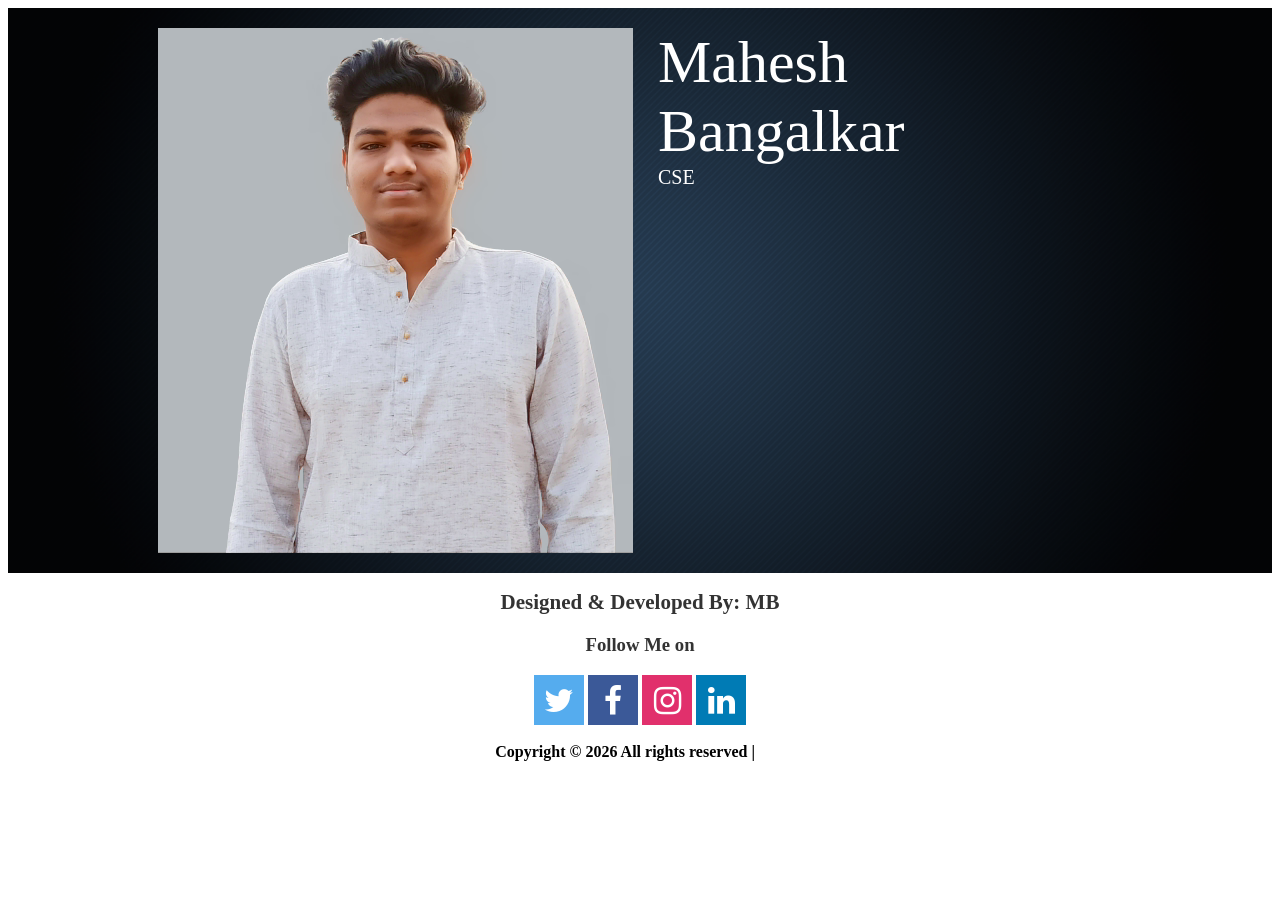
==== index.html @ 309e624c "first commit" ====
<!DOCTYPE html>
<html lang="en">
<head>
	<title>Thank You</title>
	<link rel="icon" href="images/short_sb.png">
	<meta charset="utf-8">
	<meta name="viewport" content="width=device-width, initial-scale=1, shrink-to-fit=no">
	<link rel="stylesheet" href="css/main_style.css">
	<link rel="stylesheet" href="https://cdnjs.cloudflare.com/ajax/libs/font-awesome/4.7.0/css/font-awesome.min.css">
</head>
<body>
	<div class="container">
		<!-- <section  class="site-hero"  style="background-image: url(images/plain.png);">
			<a href="https://www.bit.ly/MAHESHBANGALKAR"><img src="images/my_logo.png" alt="MB"></a>
				<h1>Thank you for Visiting!</h1>
			<a href="index.html"><button>Home</button></a>
		</section> -->
		<section  class="site-hero"  style="background-image: url(images/plain.png);">
			<div class="sb" style="background-image: url(images/sb12.png);">
				<div class="sb1">Mahesh Bangalkar
		  			<div class="sb2">CSE</div>
				</div>
			</div>
		</section>

	</div>
</body>
<footer>
		<p><div class="Designed">
			<h2>Designed & Developed By: MB</h2>
		</div>
				<h3>Follow Me on</h3>
            	<a href="https://twitter.com/MBangalkar"><span class="fa fa-twitter fa-2x"></span></a>
            	<a href="https://www.facebook.com/mahesh.bangalkar.1"><span class="fa fa-facebook fa-2x"></span></a>
            	<a href="https://www.instagram.com/its.sb12____________/"><span class="fa fa-instagram fa-2x"></span></a>
            	<a href="https://www.linkedin.com/in/mahesh-bangalkar/"><span class="fa fa-linkedin fa-2x"></span></a>
        	<br><br>Copyright &copy; <script>document.write(new Date().getFullYear());</script> All rights reserved | <a class="mb" href="https://bit.ly/MAHESHBANGALKAR">MB</a></p>
	</footer>
</html>
---- css/main_style.css ----
.sb1{
  color: #fff;
  font-weight: 500;
  font-size: 60px;
  margin: 20px 500px;
  font-family: algerian;}

.sb2{
  font-size: 20px;
  color: white;
  margin: 0px 0px;
  font-weight: 400;
}

 .Designed{
  font-size: 14px;
  color: #333; }


h3 {
  color: #333;
  }

.mb{
  color: transparent; 
  text-align: center; 
  animation: effect 10s linear infinite;}

  @keyframes effect {
  0%   {background-color:#55ACEE;-webkit-background-clip: text;}
  10%  {background-color:#3B5998;-webkit-background-clip: text;}
  20%  {background-color:#E1306C;-webkit-background-clip: text;}
  30%  {background-color:#007bb5;-webkit-background-clip: text;}
  40%   {background-color:pink;-webkit-background-clip: text;}
  50%  {background-color:grey;-webkit-background-clip: text;}
  60%  {background-color:yellow;-webkit-background-clip: text;}
  70%  {background-color:white;-webkit-background-clip: text;}
  80%   {background-color:orange;-webkit-background-clip: text;}
  90%  {background-color:skyblue;-webkit-background-clip: text;}
  100% {background-color:#55ACEE;-webkit-background-clip: text;}
} 
/*
img {
  	margin: 0 auto;
  	display: block;
  	margin-top: 10%;
	}*/

 .sb{
  height: 525px;
  width: 475px;
  margin: 20px 150px;
 } 

.site-hero {
  background-color: #888;
  background-size: cover;
  background-position: center center;
  background-repeat: no-repeat;
  overflow: hidden; 
  height: 90;
  min-height: 500px;
  position: relative;
}

footer{
  color: black;
  font-weight: 900;
  text-align: center;
  background-image: url(images/plain.png);
  margin: 0px;
}

.fa {
  width: 30px;
  height: 30px;
  padding: 10px;
}

.fa-twitter {
  background: #55ACEE;
  color: white;
}
.fa-facebook {
  background: #3B5998;
  color: white;
}
.fa-instagram {
  background: #E1306C;
  color: white;
}
.fa-linkedin {
  background: #007bb5;
  color: white;
}
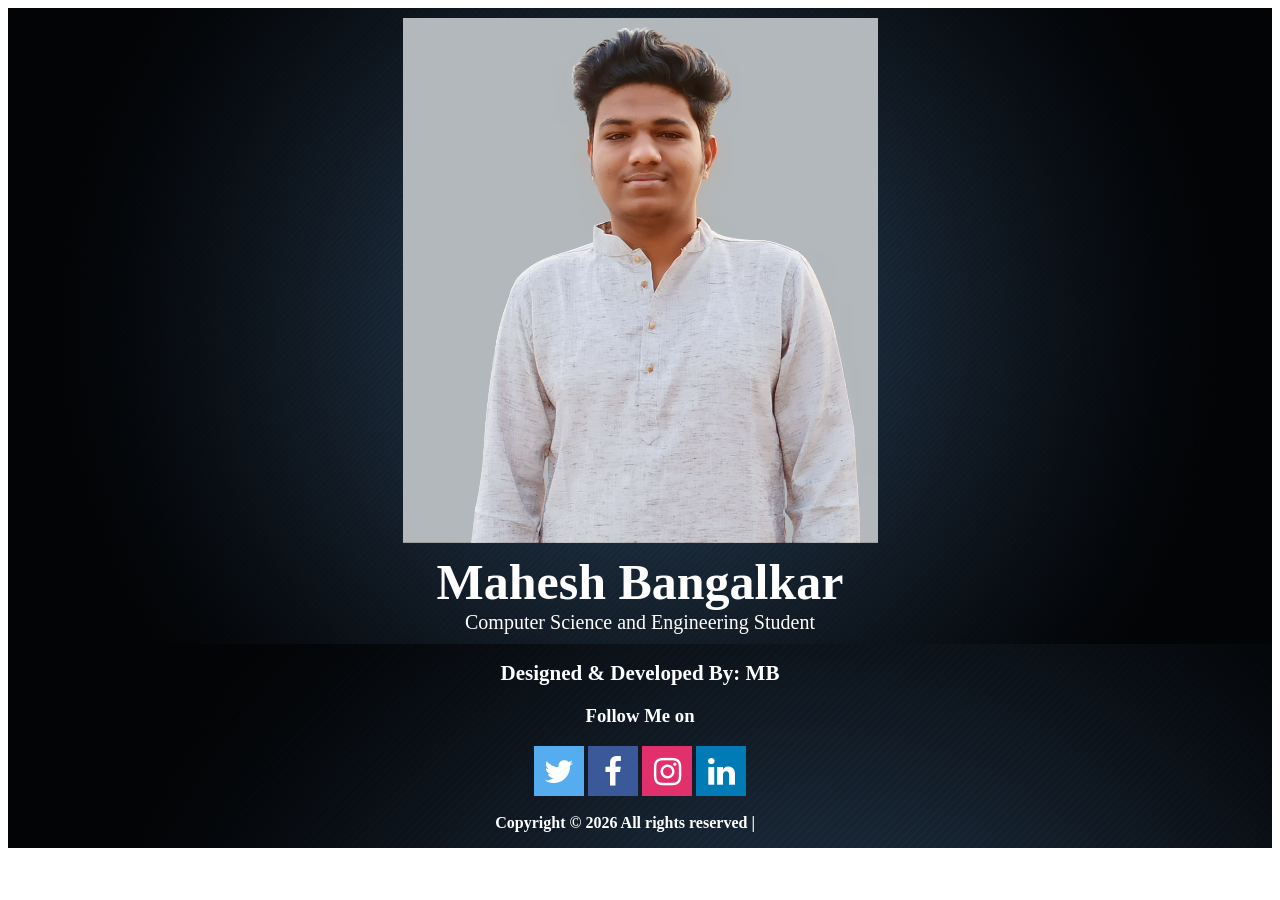
==== commit cc8a097b: "first commit" ====
--- a/index.html
+++ b/index.html
@@ -16,16 +16,15 @@
 			<a href="index.html"><button>Home</button></a>
 		</section> -->
 		<section  class="site-hero"  style="background-image: url(images/plain.png);">
-			<div class="sb" style="background-image: url(images/sb12.png);">
-				<div class="sb1">Mahesh Bangalkar
-		  			<div class="sb2">CSE</div>
-				</div>
+			<img src="images/sb12.png">
+			<div class="sb">
+				<div class="sb1">Mahesh Bangalkar</div>
+				<div class="sb2">Computer Science and Engineering Student</div>
 			</div>
 		</section>
-
 	</div>
 </body>
-<footer>
+<footer class="footer" style="background-image: url(images/plain.png);">
 		<p><div class="Designed">
 			<h2>Designed & Developed By: MB</h2>
 		</div>
--- a/css/main_style.css
+++ b/css/main_style.css
@@ -1,56 +1,6 @@
-.sb1{
-  color: #fff;
-  font-weight: 500;
-  font-size: 60px;
-  margin: 20px 500px;
-  font-family: algerian;}
-
-.sb2{
-  font-size: 20px;
-  color: white;
-  margin: 0px 0px;
-  font-weight: 400;
-}
-
- .Designed{
-  font-size: 14px;
-  color: #333; }
-
-
-h3 {
-  color: #333;
-  }
-
-.mb{
-  color: transparent; 
-  text-align: center; 
-  animation: effect 10s linear infinite;}
-
-  @keyframes effect {
-  0%   {background-color:#55ACEE;-webkit-background-clip: text;}
-  10%  {background-color:#3B5998;-webkit-background-clip: text;}
-  20%  {background-color:#E1306C;-webkit-background-clip: text;}
-  30%  {background-color:#007bb5;-webkit-background-clip: text;}
-  40%   {background-color:pink;-webkit-background-clip: text;}
-  50%  {background-color:grey;-webkit-background-clip: text;}
-  60%  {background-color:yellow;-webkit-background-clip: text;}
-  70%  {background-color:white;-webkit-background-clip: text;}
-  80%   {background-color:orange;-webkit-background-clip: text;}
-  90%  {background-color:skyblue;-webkit-background-clip: text;}
-  100% {background-color:#55ACEE;-webkit-background-clip: text;}
-} 
-/*
-img {
-  	margin: 0 auto;
-  	display: block;
-  	margin-top: 10%;
-	}*/
-
- .sb{
-  height: 525px;
-  width: 475px;
-  margin: 20px 150px;
- } 
+/*.container{
+text-align: center;
+}*/
 
 .site-hero {
   background-color: #888;
@@ -63,14 +13,62 @@
   position: relative;
 }
 
-footer{
-  color: black;
+img {
+    margin: 10px auto;
+    display: block;
+  }
+
+.sb{
+  margin: 10px 10px 10px 10px;}
+
+.sb1{
+  color: #fff;
+  text-align: center;
+  font-weight: 900;
+  font-size: 50px;}
+
+.sb2{
+  font-size: 20px;
+  color: white;
+  text-align: center;
+  font-weight: 400;
+}
+
+ .Designed{
+  font-size: 14px;
+  color: white; }
+
+/*
+ .sb{
+  height: 525px;
+  width: 475px;
+  margin: 20px 150px;
+ } */
+
+.footer{
+  /*color: #0B0213;*/
+  color: white;
   font-weight: 900;
   text-align: center;
-  background-image: url(images/plain.png);
+  margin: 0px;
+  overflow: auto;
+}
+
+/*.footer {
+  background-color: #888;
+  background-size: cover;
+  background-position: center center;
+  background-repeat: no-repeat;
+  overflow: hidden; 
+  height: 50;
+  min-height: 50px;
+  position: relative;
+  color: white;
+  font-weight: 900;
+  text-align: center;
   margin: 0px;
 }
-
+*/
 .fa {
   width: 30px;
   height: 30px;
@@ -92,4 +90,23 @@
 .fa-linkedin {
   background: #007bb5;
   color: white;
-}+}
+
+
+.mb{
+  color: transparent;
+  animation: effect 10s linear infinite;}
+
+  @keyframes effect {
+  0%   {background-color:#55ACEE;-webkit-background-clip: text;}
+  10%  {background-color:#3B5998;-webkit-background-clip: text;}
+  20%  {background-color:#E1306C;-webkit-background-clip: text;}
+  30%  {background-color:#007bb5;-webkit-background-clip: text;}
+  40%   {background-color:pink;-webkit-background-clip: text;}
+  50%  {background-color:grey;-webkit-background-clip: text;}
+  60%  {background-color:yellow;-webkit-background-clip: text;}
+  70%  {background-color:white;-webkit-background-clip: text;}
+  80%   {background-color:orange;-webkit-background-clip: text;}
+  90%  {background-color:skyblue;-webkit-background-clip: text;}
+  100% {background-color:#55ACEE;-webkit-background-clip: text;}
+} 
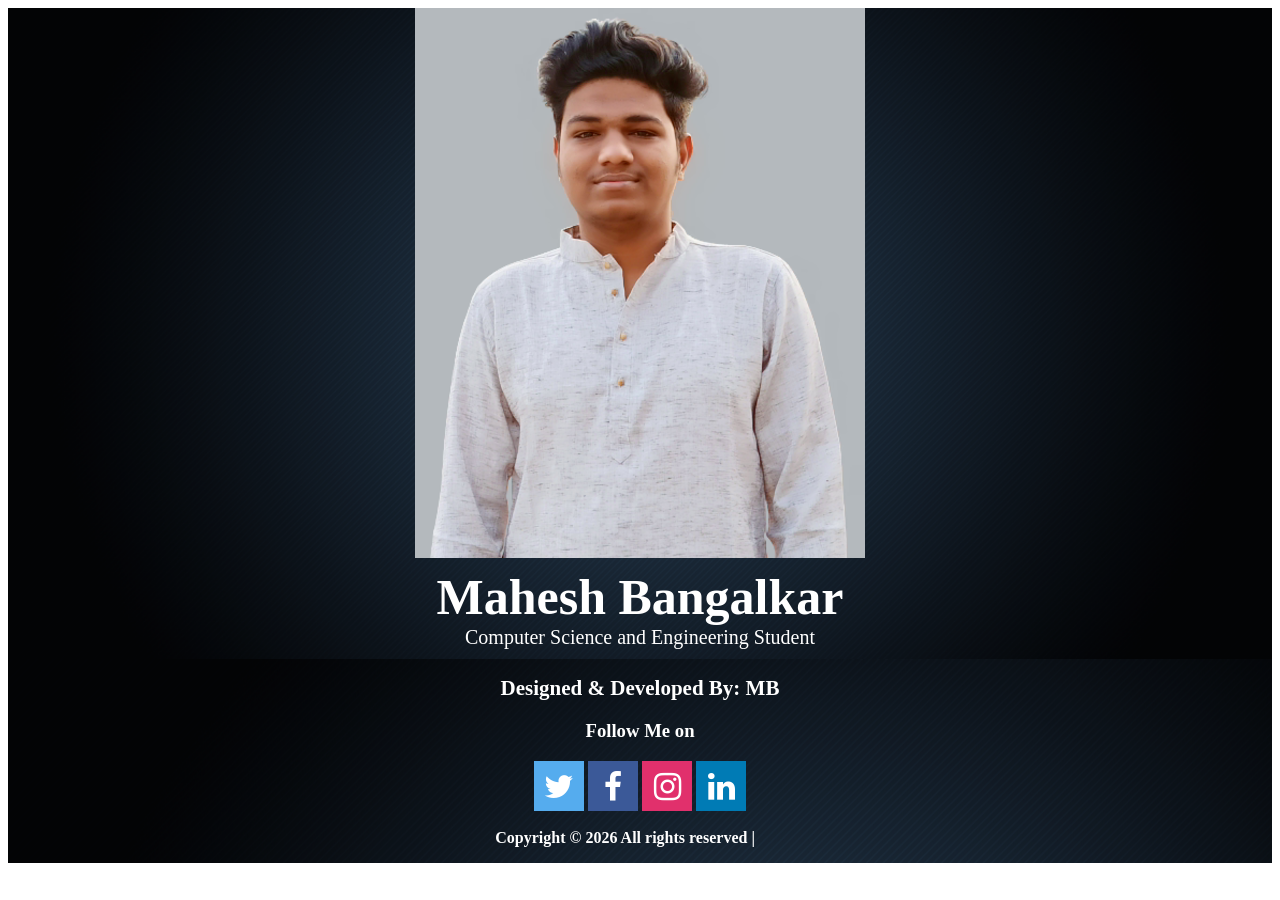
==== commit aa650ac6: "first commit" ====
--- a/index.html
+++ b/index.html
@@ -16,7 +16,7 @@
 			<a href="index.html"><button>Home</button></a>
 		</section> -->
 		<section  class="site-hero"  style="background-image: url(images/plain.png);">
-			<img src="images/sb12.png">
+			<img src="images/sb1.png">
 			<div class="sb">
 				<div class="sb1">Mahesh Bangalkar</div>
 				<div class="sb2">Computer Science and Engineering Student</div>
--- a/css/main_style.css
+++ b/css/main_style.css
@@ -14,7 +14,7 @@
 }
 
 img {
-    margin: 10px auto;
+    margin: auto auto;
     display: block;
   }
 
